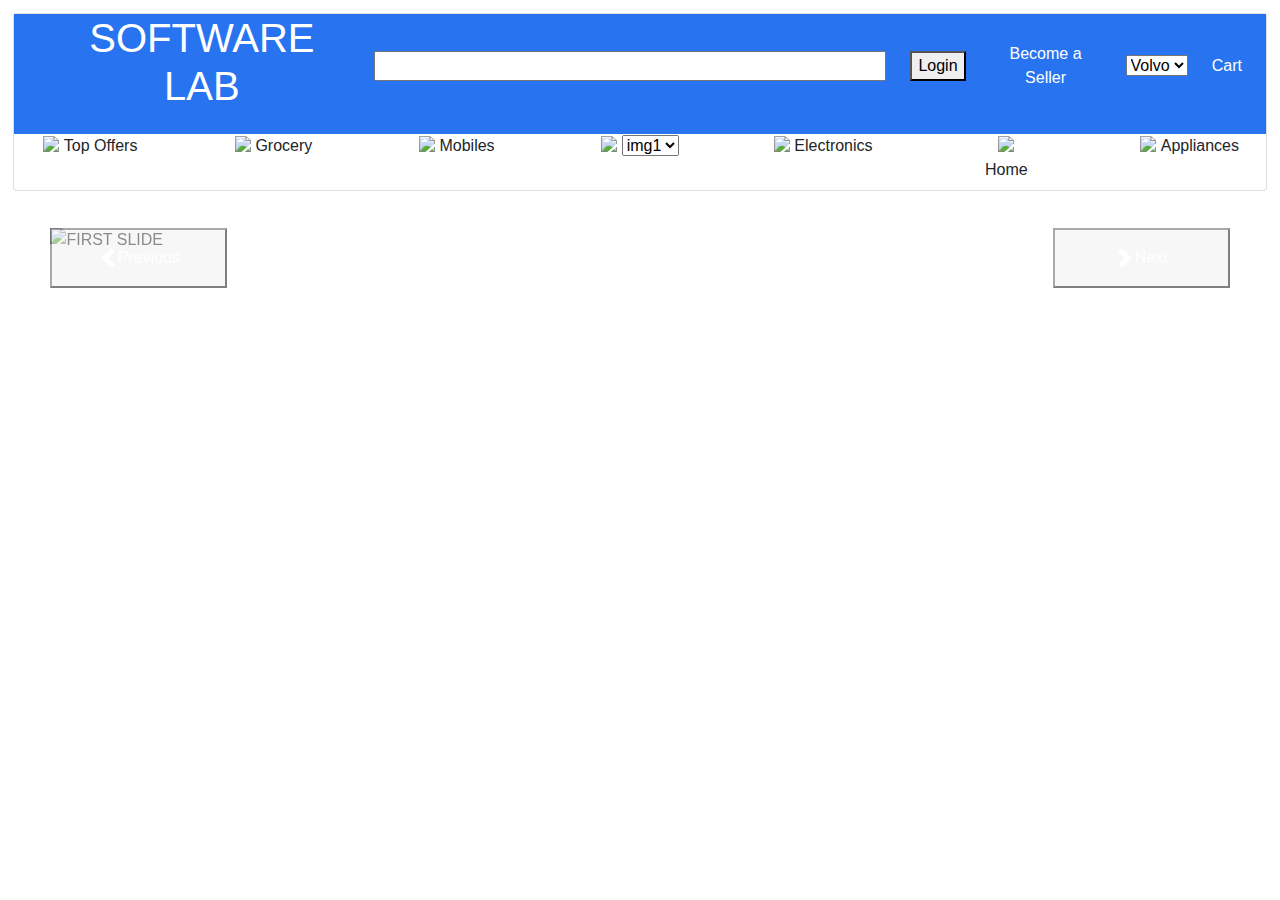
==== index.html @ 0f415731 "Add files via upload" ====
<!DOCTYPE html>
<html lang="en">
<head>
    <meta charset="UTF-8">
    <meta http-equiv="X-UA-Compatible" content="IE=edge">
    <meta name="viewport" content="width=device-width, initial-scale=1.0">
    <title>Document</title>
      <!-- Bootstrap CSS -->
      <link rel="stylesheet" href="https://stackpath.bootstrapcdn.com/bootstrap/4.3.1/css/bootstrap.min.css" integrity="sha384-ggOyR0iXCbMQv3Xipma34MD+dH/1fQ784/j6cY/iJTQUOhcWr7x9JvoRxT2MZw1T" crossorigin="anonymous">
      <!--links-->
      
       <!--bootstrap-->
        <!-- CSS only -->
        <link href="https://cdn.jsdelivr.net/npm/bootstrap@5.1.3/dist/css/bootstrap.min.css" rel="stylesheet" integrity="sha384-1BmE4kWBq78iYhFldvKuhfTAU6auU8tT94WrHftjDbrCEXSU1oBoqyl2QvZ6jIW3" crossorigin="anonymous">
        <!-- JavaScript Bundle with Popper -->
        <script src="https://cdn.jsdelivr.net/npm/bootstrap@5.1.3/dist/js/bootstrap.bundle.min.js" integrity="sha384-ka7Sk0Gln4gmtz2MlQnikT1wXgYsOg+OMhuP+IlRH9sENBO0LRn5q+8nbTov4+1p" crossorigin="anonymous"></script>
         <!-- google fonts -->
         <link href="https://fonts.googleapis.com/css?family=Montserrat:100,400,900|Ubuntu&display=swap" rel="stylesheet">
        
         <!-- icons -->
         <script src="https://kit.fontawesome.com/37f4d7b91a.js"></script>
      
      
          <!-- google fonts -->
          <link href="https://fonts.googleapis.com/css?family=Montserrat:100,400,900|Ubuntu&display=swap" rel="stylesheet">
      
          <!-- icons -->
          <script src="https://kit.fontawesome.com/37f4d7b91a.js"></script>
          <!--font awesome-->
          <link rel="stylesheet" href="https://cdnjs.cloudflare.com/ajax/libs/font-awesome/4.7.0/css/font-awesome.min.css">
      
          <title>A VENKATASIVASANKAR</title>
          <link rel="stylesheet" href="index.css">
          <style>
            body{
                margin:1%;
            }
            img{
                margin-bottom: 3%;
            }
          </style>
</head>
<body>
    <div class="card">
   <header>
    <ul style="display:flex;list-style: none;align-items: center;text-align: center;justify-content: center;display:flex">
        <li><h1>SOFTWARE LAB</h1></li>
        <li><input id="inp" type="text"> </li>

        <li><button type="button">Login</button> </li>
        <li>Become a Seller</li>
        <li>
            <select name="cars" id="cars">
            <option value="volvo">Volvo</option>
            <option value="saab">Saab</option>
            <option value="opel">Opel</option>
            <option value="audi">Audi</option>
          </select>
        </li>
        <li><i class="fa-solid fa-cart-shopping"></i>Cart</li>
    </ul>
   </header>
   <!--second layer-->
   <div style="text-align:center;align-items:center" class="items">
    <div class="row">
        <div class="col d-block">
            <img src="https://rukminim1.flixcart.com/flap/128/128/image/f15c02bfeb02d15d.png?q=100">
            <label>Top Offers</label>
        </div>
        <div class="col d-block">
            <img src="https://rukminim1.flixcart.com/flap/128/128/image/29327f40e9c4d26b.png?q=100">
            <label>Grocery</label>
        </div>
        <div class="col d-block">
            <img src="https://rukminim1.flixcart.com/flap/128/128/image/22fddf3c7da4c4f4.png?q=100">
            <label>Mobiles</label>
        </div>
        <div class="col d-block">
            <img src="https://rukminim1.flixcart.com/flap/128/128/image/c12afc017e6f24cb.png?q=100">
            <select name="" id="">
                <option value="img">img1</option>
                <option value="img">img2</option>
                <option value="img">img3</option>
            </select>
        </div>
        <div class="col d-block">
            <img src="https://rukminim1.flixcart.com/flap/128/128/image/69c6589653afdb9a.png?q=100">
            <label>Electronics</label>
        </div>
        <div class="col d-block">
            <img src="https://rukminim1.flixcart.com/flap/128/128/image/ab7e2b022a4587dd.jpg?q=100">
            <br><label>Home</label>
        </div>
        <div class="col d-block">
            <img src="https://rukminim1.flixcart.com/flap/128/128/image/0ff199d1bd27eb98.png?q=100">
            <label>Appliances</label>
        </div>
    </div>
   </div>
   </div>


   <div style="margin:3%" class="carousel">
    <div id="carouselExampleControls" class="carousel slide" data-bs-ride="carousel">
        <div class="carousel-inner">
          <div class="carousel-item active align-items-center">
            <img style="width:100%;height:50%"  src="https://www.socialsamosa.com/wp-content/uploads/2018/06/honor.jpg" class="d-block  image" alt="FIRST SLIDE">                         
        </div>
          <div class="carousel-item carslide2 align-items-center">
            <img style="width:100%;height:50%"  src="https://www.hostinger.com/tutorials/wp-content/uploads/sites/2/2021/08/Apple.webp" class="d-block  image" alt="second SLIDE">  
        </div>
          <div class="carousel-item align-items-center">
            <img style="width:100%;height:50%" src="https://cdn1.storehippo.com/s/5667e7d63086b2e718049ad9/ms.blog_posts/5d35a545b13eca33e0b16051/webp/5d35a4ea5e1b4733da2820f7-1024x1024.jpg" alt="THIRD SLIDE">
          </div>
        </div>
        <button class="carousel-control-prev" type="button" data-bs-target="#carouselExampleControls" data-bs-slide="prev">
          <span class="carousel-control-prev-icon" aria-hidden="true"></span>
          <span class="visually-hidden">Previous</span>
        </button>
        <button class="carousel-control-next" type="button" data-bs-target="#carouselExampleControls" data-bs-slide="next">
          <span class="carousel-control-next-icon" aria-hidden="true"></span>
          <span class="visually-hidden">Next</span>
        </button>
      </div>
    
</div>                     </section>

    <script src="index.js"></script>
</body>
</html>
---- index.css ----
header ul li{
    margin-right: 2%;
    color: white;
}
#inp{
    width: 40vw;
}
header{
    background-color: #2874f0;
}
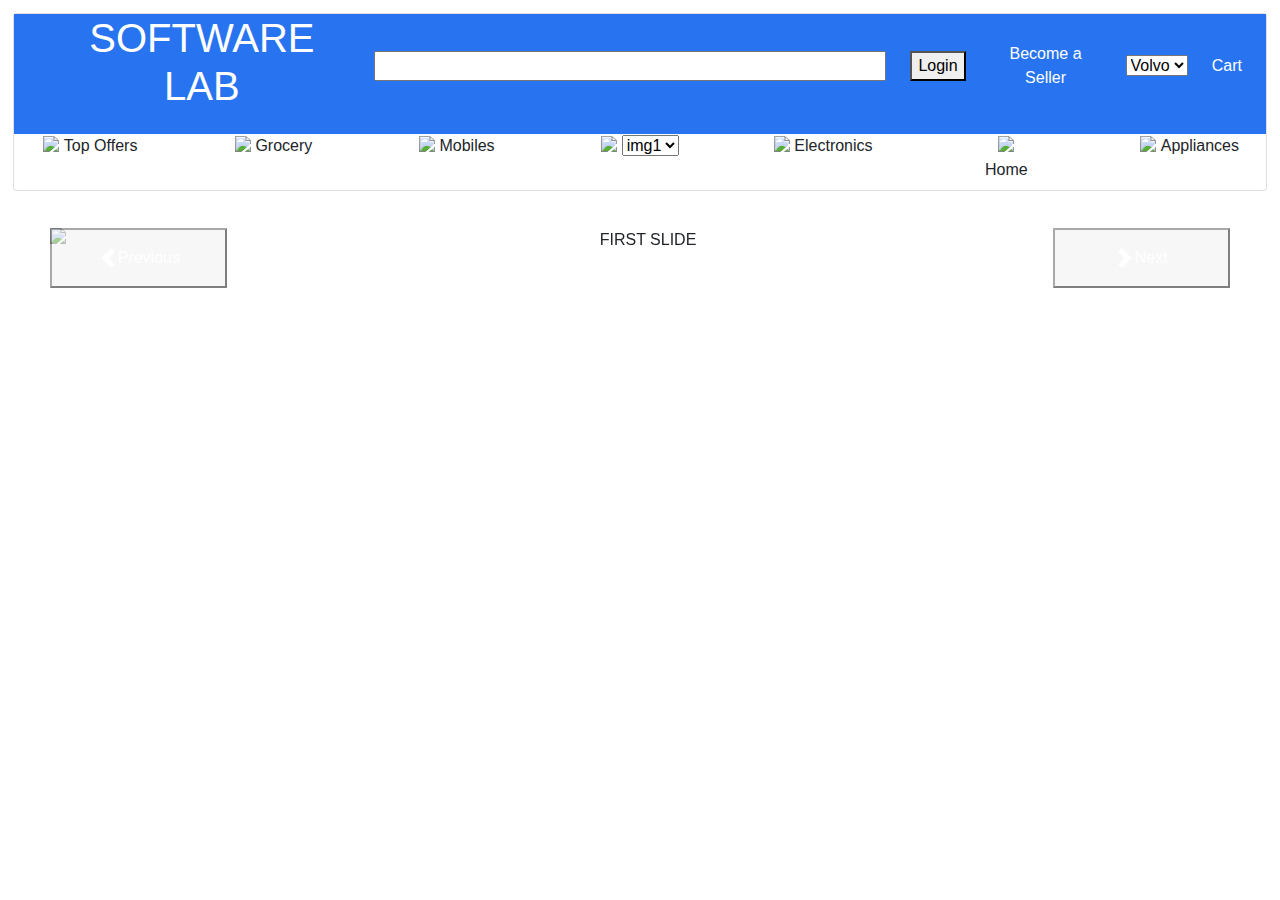
==== commit 92a33fa4: "Create index.html" ====
--- a/index.html
+++ b/index.html
@@ -37,7 +37,12 @@
             }
             img{
                 margin-bottom: 3%;
+                cursor: pointer;
+            };
+           .row .col label{
+              cursor:pointer;
             }
+
           </style>
 </head>
 <body>
@@ -57,26 +62,26 @@
             <option value="audi">Audi</option>
           </select>
         </li>
-        <li><i class="fa-solid fa-cart-shopping"></i>Cart</li>
+        <li style="cursor: pointer;" id="cart"><i class="fa-solid fa-cart-shopping"></i>Cart</li>
     </ul>
    </header>
    <!--second layer-->
    <div style="text-align:center;align-items:center" class="items">
     <div class="row">
         <div class="col d-block">
-            <img src="https://rukminim1.flixcart.com/flap/128/128/image/f15c02bfeb02d15d.png?q=100">
-            <label>Top Offers</label>
+            <img id="img1" src="https://rukminim1.flixcart.com/flap/128/128/image/f15c02bfeb02d15d.png?q=100">
+            <label id="lab1">Top Offers</label>
         </div>
         <div class="col d-block">
-            <img src="https://rukminim1.flixcart.com/flap/128/128/image/29327f40e9c4d26b.png?q=100">
-            <label>Grocery</label>
+            <img id="img2"  src="https://rukminim1.flixcart.com/flap/128/128/image/29327f40e9c4d26b.png?q=100">
+            <label id="lab2">Grocery</label>
         </div>
         <div class="col d-block">
-            <img src="https://rukminim1.flixcart.com/flap/128/128/image/22fddf3c7da4c4f4.png?q=100">
-            <label>Mobiles</label>
+            <img id="img3"  src="https://rukminim1.flixcart.com/flap/128/128/image/22fddf3c7da4c4f4.png?q=100">
+            <label id="lab3">Mobiles</label>
         </div>
         <div class="col d-block">
-            <img src="https://rukminim1.flixcart.com/flap/128/128/image/c12afc017e6f24cb.png?q=100">
+            <img id="img4"  src="https://rukminim1.flixcart.com/flap/128/128/image/c12afc017e6f24cb.png?q=100">
             <select name="" id="">
                 <option value="img">img1</option>
                 <option value="img">img2</option>
@@ -84,16 +89,16 @@
             </select>
         </div>
         <div class="col d-block">
-            <img src="https://rukminim1.flixcart.com/flap/128/128/image/69c6589653afdb9a.png?q=100">
-            <label>Electronics</label>
+            <img id="img5"  src="https://rukminim1.flixcart.com/flap/128/128/image/69c6589653afdb9a.png?q=100">
+            <label id="lab4">Electronics</label>
         </div>
         <div class="col d-block">
-            <img src="https://rukminim1.flixcart.com/flap/128/128/image/ab7e2b022a4587dd.jpg?q=100">
-            <br><label>Home</label>
+            <img id="img6"  src="https://rukminim1.flixcart.com/flap/128/128/image/ab7e2b022a4587dd.jpg?q=100">
+            <br><label id="lab5">Home</label>
         </div>
         <div class="col d-block">
-            <img src="https://rukminim1.flixcart.com/flap/128/128/image/0ff199d1bd27eb98.png?q=100">
-            <label>Appliances</label>
+            <img id="img7"  src="https://rukminim1.flixcart.com/flap/128/128/image/0ff199d1bd27eb98.png?q=100">
+            <label id="lab6">Appliances</label>
         </div>
     </div>
    </div>
@@ -104,13 +109,13 @@
     <div id="carouselExampleControls" class="carousel slide" data-bs-ride="carousel">
         <div class="carousel-inner">
           <div class="carousel-item active align-items-center">
-            <img style="width:100%;height:50%"  src="https://www.socialsamosa.com/wp-content/uploads/2018/06/honor.jpg" class="d-block  image" alt="FIRST SLIDE">                         
+            <img style="align-items: center;text-align:center;width:100%;"  src="images/image mobile for carousel.png" class="d-flex  image" alt="FIRST SLIDE">                         
         </div>
           <div class="carousel-item carslide2 align-items-center">
-            <img style="width:100%;height:50%"  src="https://www.hostinger.com/tutorials/wp-content/uploads/sites/2/2021/08/Apple.webp" class="d-block  image" alt="second SLIDE">  
+            <img style="align-items:center;text-align:center;width:100%;"  src="images/lap caro image.png" class="d-flex  image" alt="second SLIDE">  
         </div>
           <div class="carousel-item align-items-center">
-            <img style="width:100%;height:50%" src="https://cdn1.storehippo.com/s/5667e7d63086b2e718049ad9/ms.blog_posts/5d35a545b13eca33e0b16051/webp/5d35a4ea5e1b4733da2820f7-1024x1024.jpg" alt="THIRD SLIDE">
+            <img style="align-items:center;text-align:center;width:100%;" src="images/cooker image.jpg" class="d-flex text-center image"alt="THIRD SLIDE">
           </div>
         </div>
         <button class="carousel-control-prev" type="button" data-bs-target="#carouselExampleControls" data-bs-slide="prev">
@@ -125,6 +130,65 @@
     
 </div>                     </section>
 
+
+
+<Script>
+ 
+  var cart=document.getElementById('cart');
+  cart.addEventListener('click',function(){
+window.open('https://dev.na.bambora.com/docs/references/payment_APIs/v1-0-5/');
+  });
+  var lab1=document.getElementById('lab1');
+  var lab2=document.getElementById('lab2');
+  var lab3=document.getElementById('lab3');
+  var lab4=document.getElementById('lab4');
+  var lab5=document.getElementById('lab5');
+  var lab6=document.getElementById('lab6');
+var img1=document.getElementById('img1');
+var img2=document.getElementById('img2');
+var img3=document.getElementById('img3');
+var img4=document.getElementById('img4');
+var img5=document.getElementById('img5');
+var img6=document.getElementById('img6');
+
+img1.addEventListener('click',function(){
+  window.open('shop.html');
+});
+img2.addEventListener('click',function(){
+  window.open('shop.html');
+})
+img3.addEventListener('click',function(){
+  window.open('shop.html');
+})
+img4.addEventListener('click',function(){
+  window.open('shop.html');
+})
+img5.addEventListener('click',function(){
+  window.open('shop.html');
+})
+img6.addEventListener('click',function(){
+  window.open('shop.html');
+});
+lab1.addEventListener('click',function(){
+  window.open('shop.html');
+});
+lab2.addEventListener('click',function(){
+  window.open('shop.html');
+})
+lab3.addEventListener('click',function(){
+  window.open('shop.html');
+})
+lab4.addEventListener('click',function(){
+  window.open('shop.html');
+})
+lab5.addEventListener('click',function(){
+  window.open('shop.html');
+})
+lab6.addEventListener('click',function(){
+  window.open('shop.html');
+})
+
+  </script>
     <script src="index.js"></script>
 </body>
-</html>+</html>
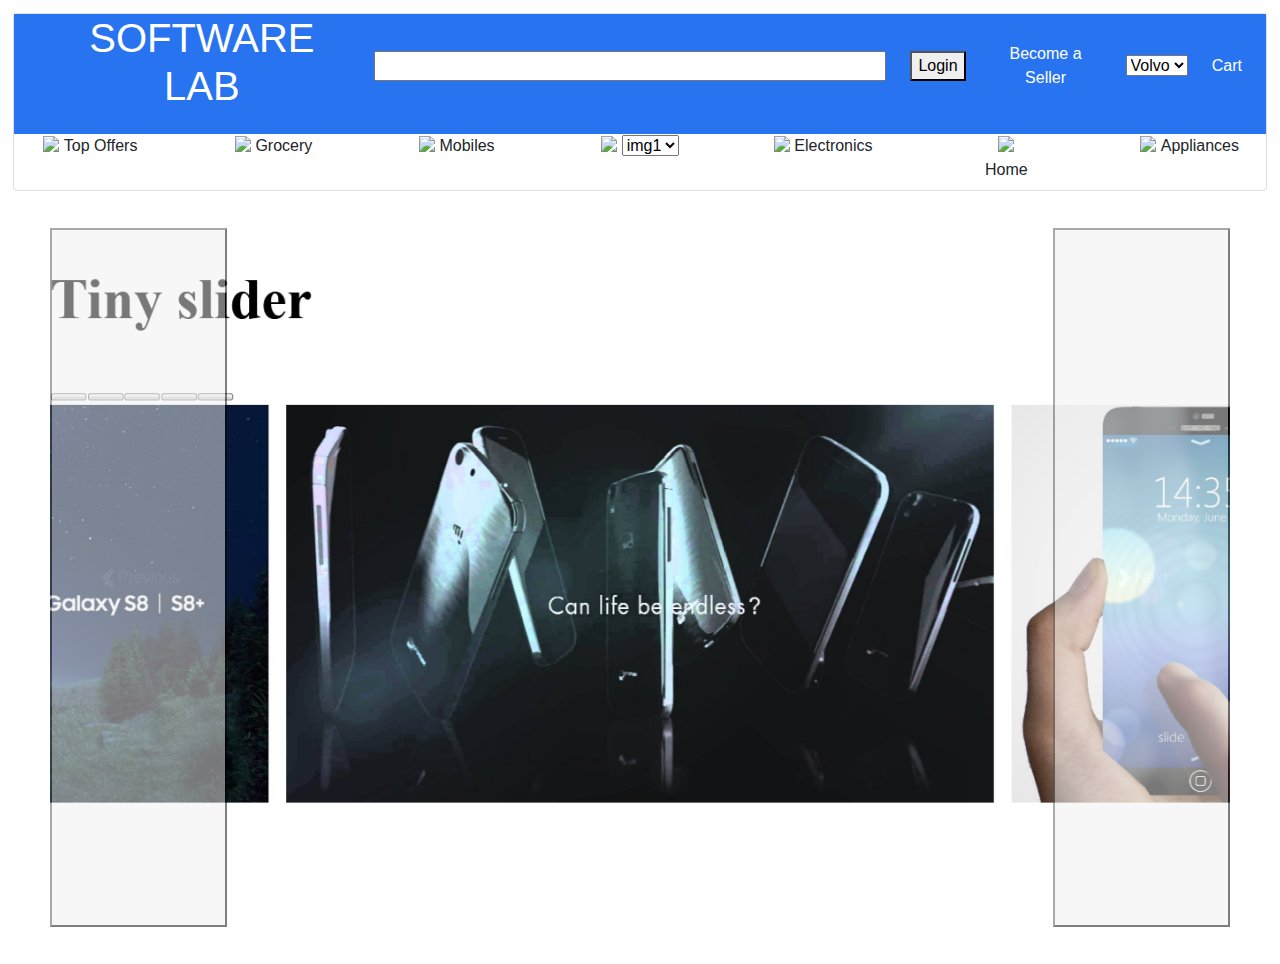
==== commit 483570c3: "Update index.html" ====
--- a/index.html
+++ b/index.html
@@ -52,7 +52,7 @@
         <li><h1>SOFTWARE LAB</h1></li>
         <li><input id="inp" type="text"> </li>
 
-        <li><button type="button">Login</button> </li>
+        <li><button id="login" type="button">Login</button> </li>
         <li>Become a Seller</li>
         <li>
             <select name="cars" id="cars">
@@ -133,7 +133,7 @@
 
 
 <Script>
- 
+ var login=document.getElementById('login');
   var cart=document.getElementById('cart');
   cart.addEventListener('click',function(){
 window.open('https://dev.na.bambora.com/docs/references/payment_APIs/v1-0-5/');
@@ -150,7 +150,9 @@
 var img4=document.getElementById('img4');
 var img5=document.getElementById('img5');
 var img6=document.getElementById('img6');
-
+login.addEventListener('click',function(){
+  window.open('login.html');
+})
 img1.addEventListener('click',function(){
   window.open('shop.html');
 });
